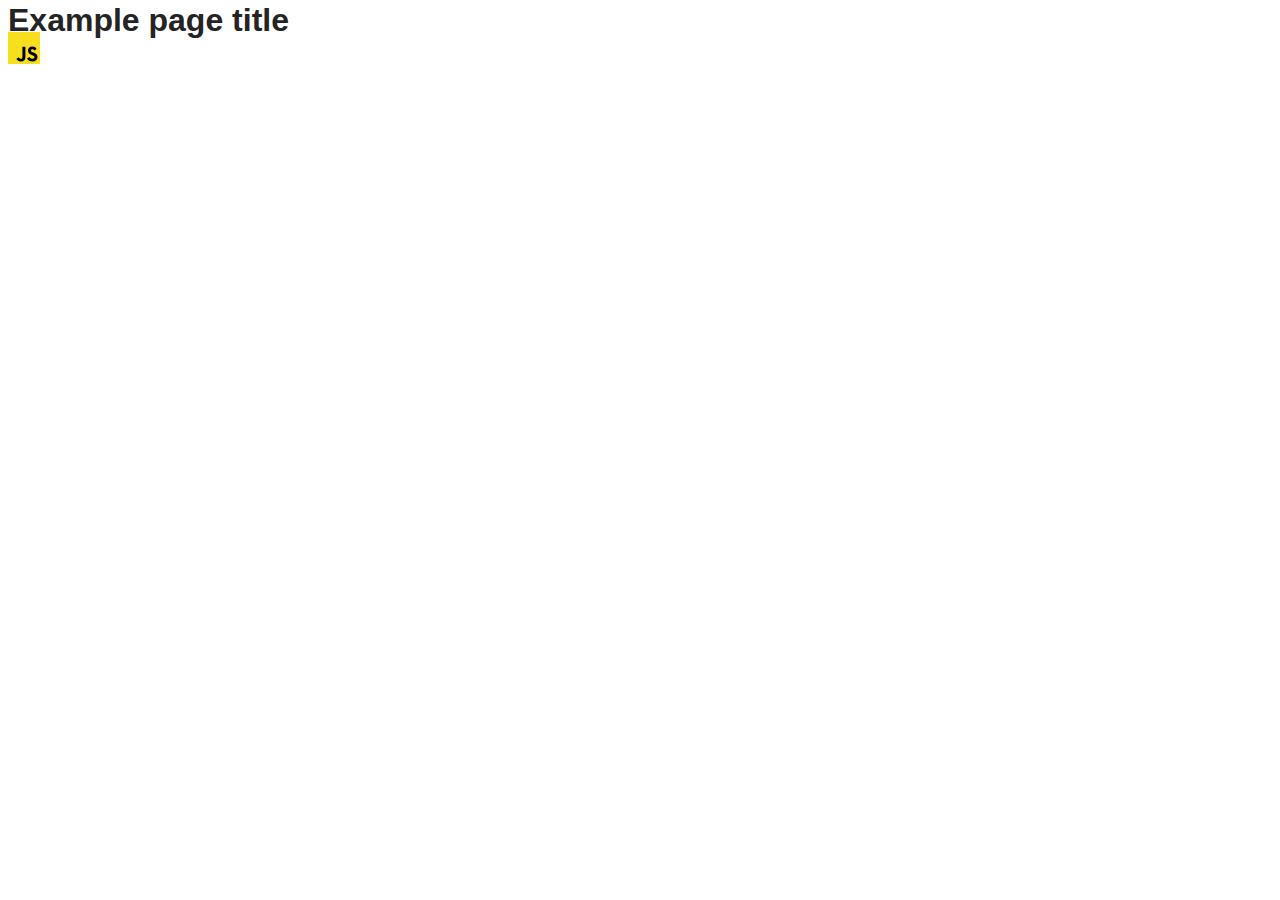
==== src/index.html @ 659a4d0a "Initial commit" ====
<!DOCTYPE html>
<html lang="en">
  <head>
    <meta charset="UTF-8" />
    <link rel="icon" type="image/svg+xml" href="/favicon.svg" />
    <meta name="viewport" content="width=device-width, initial-scale=1.0" />
    <title>Vanilla App Template</title>
    <link rel="stylesheet" href="./css/styles.css" />
  </head>
  <body>
    <load ="partials/header.html" />

    <section>
      <h1>Example page title</h1>
      <!-- Path to images as from index.html file -->
      <img src="./img/javascript.svg" alt="" />
    </section>

    <!-- Loads the specified .html file -->
    <load ="partials/vite-promo.html" />

    <script type="module" src="./main.js"></script>
  </body>
</html>
---- src/css/styles.css ----
/**
  |============================
  | include css partials with
  | default @import url()
  |============================
*/
@import url('./reset.css');
@import url('./vite-promo.css');
@import url('./header.css');

:root {
  font-family: Inter, Avenir, Helvetica, Arial, sans-serif;
  font-size: 16px;
  line-height: 24px;
  font-weight: 400;

  color: #242424;
  background-color: rgba(255, 255, 255, 0.87);

  font-synthesis: none;
  text-rendering: optimizeLegibility;
  -webkit-font-smoothing: antialiased;
  -moz-osx-font-smoothing: grayscale;
  -webkit-text-size-adjust: 100%;
}
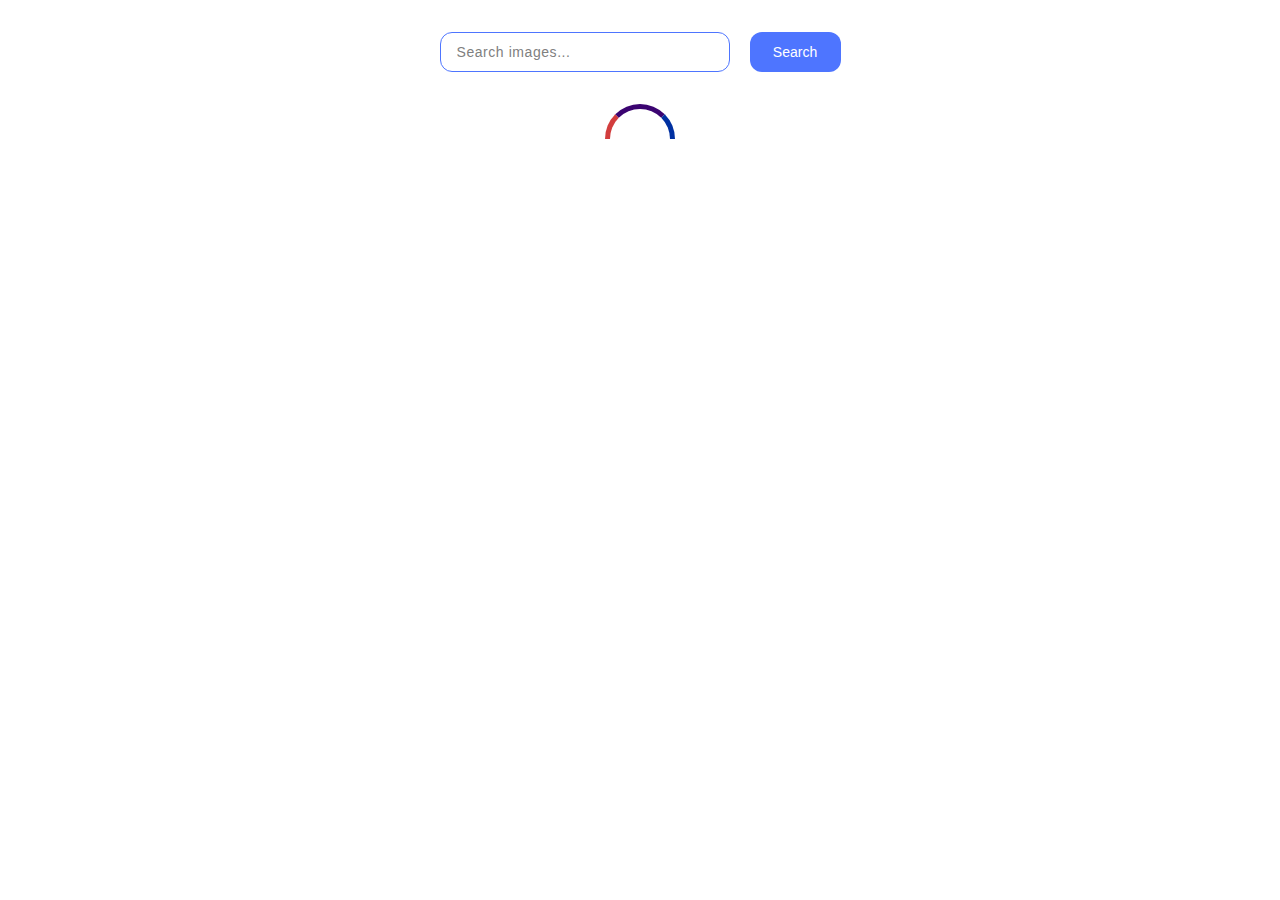
==== commit 753c34e0: "added everything from hw 11" ====
--- a/src/index.html
+++ b/src/index.html
@@ -2,23 +2,26 @@
 <html lang="en">
   <head>
     <meta charset="UTF-8" />
-    <link rel="icon" type="image/svg+xml" href="/favicon.svg" />
     <meta name="viewport" content="width=device-width, initial-scale=1.0" />
-    <title>Vanilla App Template</title>
+    <title>Image Search App</title>
     <link rel="stylesheet" href="./css/styles.css" />
   </head>
   <body>
-    <load ="partials/header.html" />
-
-    <section>
-      <h1>Example page title</h1>
-      <!-- Path to images as from index.html file -->
-      <img src="./img/javascript.svg" alt="" />
-    </section>
-
-    <!-- Loads the specified .html file -->
-    <load ="partials/vite-promo.html" />
-
+    <div class="form-wrap container">
+      <form class="search-form">
+        <input
+          type="text"
+          name="searchRequest"
+          placeholder="Search images..."
+          autofocus
+        />
+        <button type="search" class="searchBtn">Search</button>
+      </form>
+    </div>
+    <div class="loader" id="loader"></div>
+    <div class="gallery container">
+      <ul class="gallery-list"></ul>
+    </div>
     <script type="module" src="./main.js"></script>
   </body>
 </html>
--- a/src/css/styles.css
+++ b/src/css/styles.css
@@ -5,17 +5,14 @@
   |============================
 */
 @import url('./reset.css');
-@import url('./vite-promo.css');
-@import url('./header.css');
 
 :root {
   font-family: Inter, Avenir, Helvetica, Arial, sans-serif;
-  font-size: 16px;
   line-height: 24px;
   font-weight: 400;
 
   color: #242424;
-  background-color: rgba(255, 255, 255, 0.87);
+  background-color: rgba(255, 255, 255, 0.496);
 
   font-synthesis: none;
   text-rendering: optimizeLegibility;
@@ -23,3 +20,184 @@
   -moz-osx-font-smoothing: grayscale;
   -webkit-text-size-adjust: 100%;
 }
+
+
+
+
+form {
+  display: flex;
+  flex-wrap: nowrap;
+  justify-content: center;
+  align-items: center;
+  margin-top: 32px;
+  gap: 20px;
+}
+
+input {
+  width: 272px;
+  height: 38px;
+  border-radius: 12px;
+  border: 1px solid #808080;
+  padding-left: 16px;
+  font-family: Arial, sans-serif;
+  font-size: 14px;
+}
+
+input:hover {
+  border: 1px solid #000000;
+}
+
+input:focus {
+  border: 1px solid #4e75ff;
+}
+
+input::placeholder {
+  font-family: Arial, sans-serif;
+  font-size: 14px;
+  font-weight: 400;
+  line-height: 24px;
+  letter-spacing: 0.04em;
+  text-align: left;
+  color: #808080;
+}
+
+.container {
+  width: 1148px;
+  margin: 0 auto;
+}
+
+.form-wrap {
+  margin-bottom: 32px;
+}
+
+.searchBtn {
+  width: 91px;
+  height: 40px;
+  padding: 8px 16px 8px 16px;
+  gap: 10px;
+  border-radius: 12px;
+  opacity: 0px;
+  color: #fff;
+  background-color: #4e75ff;
+  border: #4e75ff;
+  font-family: Arial, sans-serif;
+  font-size: 14px;
+}
+
+.searchBtn:hover {
+  background-color: #6c8cff;
+  border: #6c8cff;
+}
+
+.gallery {
+  width: 1150px;
+  display: flex;
+  flex-wrap: wrap;
+  align-items: flex-start;
+  gap: 34px;
+}
+
+.galleryCard-wrapper {
+  display: block;
+  position: relative;
+  width: 360px;
+  height: 200px;
+}
+
+.galleryItems-photo {
+  width: 100%;
+  height: 197px;
+  object-fit: cover;
+  overflow: hidden;
+  position: absolute;
+  border-radius: 10px;
+  border: 2px solid #5e5c5c;
+}
+
+.gallery-textWrapper {
+  display: flex;
+  align-items: center;
+  width: 363px;
+  height: 50px;
+  position: absolute;
+  text-align: center;
+  bottom: 0;
+  background-color: #c6c1c1;
+  font-family: Arial, sans-serif;
+  font-size: 12px;
+  font-weight: 600;
+  line-height: 16px;
+  letter-spacing: 0.04em;
+  text-align: center;
+  border-radius: 3px;
+}
+
+.galleryItems-list {
+  display: flex;
+  justify-content: space-between;
+  height: 41px;
+  padding: 4px auto;
+  margin: 0 auto;
+  gap: 36px;
+}
+
+.galleryItem>p {
+  text-align: center;
+  font-style: italic;
+  color: #0030a1;
+  background-color: #d7d1d1;
+  border: 1px;
+  border-radius: 6px;
+  padding: 1px 5px;
+}
+
+.galleryItem>h2 {
+  margin-bottom: 4px;
+  font-size: 12px;
+}
+
+/* -------------loader ------------ */
+.loader {
+  margin: 10px auto;
+  width: 70px;
+  height: 35px;
+  position: relative;
+  overflow: hidden;
+}
+
+.loader:before {
+  content: '';
+  width: 70px;
+  height: 70px;
+  position: absolute;
+  left: 0;
+  top: 0;
+  border: 5px solid #8e0000;
+  border-color: #3b0471 #0030a1 #0870bff6 #c40000c3;
+  border-radius: 50%;
+  box-sizing: border-box;
+  animation: rotate 6s ease-in-out infinite;
+}
+
+@keyframes rotate {
+  0% {
+    border-width: 10px;
+  }
+
+  25% {
+    border-width: 3px;
+  }
+
+  50% {
+    transform: rotate(140deg);
+    border-width: 10px;
+  }
+
+  75% {
+    border-width: 3px;
+  }
+
+  100% {
+    border-width: 10px;
+  }
+}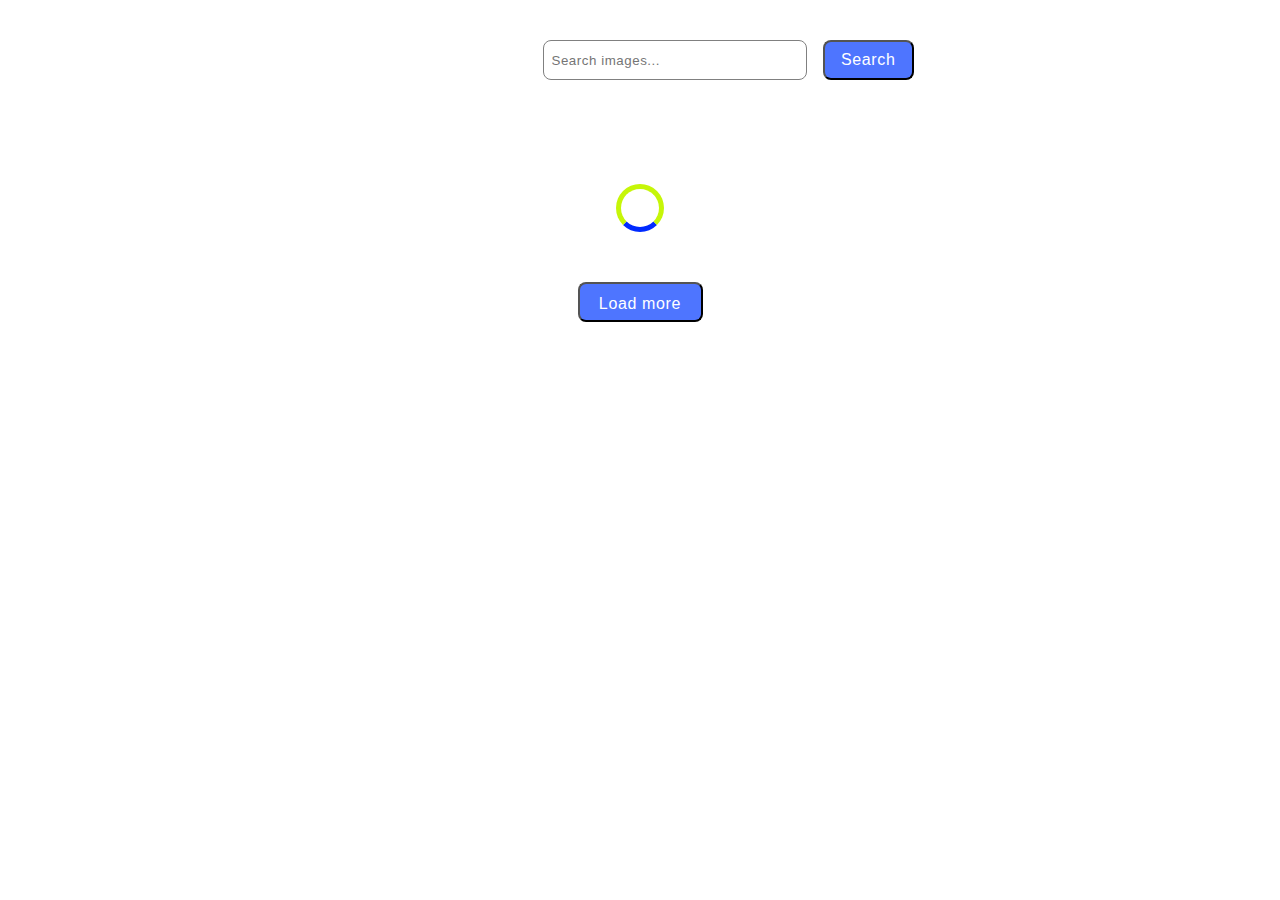
==== commit fd9e51ca: "added tasks" ====
--- a/src/index.html
+++ b/src/index.html
@@ -2,26 +2,33 @@
 <html lang="en">
   <head>
     <meta charset="UTF-8" />
+    <link rel="icon" type="image/svg+xml" href="/favicon.svg" />
     <meta name="viewport" content="width=device-width, initial-scale=1.0" />
-    <title>Image Search App</title>
+    <title>Image search</title>
     <link rel="stylesheet" href="./css/styles.css" />
   </head>
+
   <body>
-    <div class="form-wrap container">
-      <form class="search-form">
+    <form class="form">
+      <div class="form-wrap">
         <input
-          type="text"
-          name="searchRequest"
+          type="search"
+          name="search"
           placeholder="Search images..."
           autofocus
         />
-        <button type="search" class="searchBtn">Search</button>
-      </form>
-    </div>
-    <div class="loader" id="loader"></div>
-    <div class="gallery container">
-      <ul class="gallery-list"></ul>
+        <button type="submit">Search</button>
+      </div>
+    </form>
+    <ul class="gallery"></ul>
+    <div class="loader"></div>
+    <div>
+      <button type="button" class="btn" data-action="load-more">
+        <span class="label">Load more</span>
+      </button>
     </div>
     <script type="module" src="./main.js"></script>
+    <script type="module" src="./js/pixabay-api.js"></script>
+    <script type="module" src="./js/render-functions.js"></script>
   </body>
 </html>
--- a/src/css/styles.css
+++ b/src/css/styles.css
@@ -1,18 +1,13 @@
-/**
-  |============================
-  | include css partials with
-  | default @import url()
-  |============================
-*/
 @import url('./reset.css');
 
 :root {
   font-family: Inter, Avenir, Helvetica, Arial, sans-serif;
+  font-size: 16px;
   line-height: 24px;
   font-weight: 400;
 
   color: #242424;
-  background-color: rgba(255, 255, 255, 0.496);
+  background-color: rgba(255, 255, 255, 0.87);
 
   font-synthesis: none;
   text-rendering: optimizeLegibility;
@@ -21,127 +16,120 @@
   -webkit-text-size-adjust: 100%;
 }
 
-
-
-
 form {
   display: flex;
-  flex-wrap: nowrap;
   justify-content: center;
-  align-items: center;
+  width: 1440px;
+  background: #fff;
+}
+
+.form-wrap {
+  display: flex;
+  align-items: flex-start;
+  justify-content: flex-start;
+  flex-direction: row;
+  gap: 16px;
+  width: 371px;
+  height: 40px;
   margin-top: 32px;
-  gap: 20px;
+  margin-bottom: 32px;
 }
 
 input {
+  display: flex;
+  align-items: flex-start;
+  justify-content: flex-start;
+  flex-direction: row;
+  padding-left: 8px;
+  border: 1px solid #808080;
+  border-radius: 8px;
   width: 272px;
-  height: 38px;
-  border-radius: 12px;
-  border: 1px solid #808080;
-  padding-left: 16px;
-  font-family: Arial, sans-serif;
-  font-size: 14px;
+  height: 40px;
+  letter-spacing: 0.04em;
+  color: #808080;
+  background: #fff;
 }
 
 input:hover {
-  border: 1px solid #000000;
+  border: 1px solid #000;
 }
 
-input:focus {
-  border: 1px solid #4e75ff;
+button {
+  display: flex;
+  align-items: center;
+  justify-content: center;
+  flex-direction: row;
+  gap: 10px;
+
+  border-radius: 8px;
+  padding: 8px 16px;
+  width: 91px;
+  height: 40px;
+
+  font: 500 16px / 1.5 'Montserrat', sans-serif;
+  letter-spacing: 0.04em;
+  color: #fff;
+  background: #4e75ff;
 }
 
-input::placeholder {
-  font-family: Arial, sans-serif;
-  font-size: 14px;
-  font-weight: 400;
-  line-height: 24px;
-  letter-spacing: 0.04em;
-  text-align: left;
-  color: #808080;
-}
-
-.container {
-  width: 1148px;
-  margin: 0 auto;
-}
-
-.form-wrap {
-  margin-bottom: 32px;
-}
-
-.searchBtn {
-  width: 91px;
-  height: 40px;
-  padding: 8px 16px 8px 16px;
-  gap: 10px;
-  border-radius: 12px;
-  opacity: 0px;
-  color: #fff;
-  background-color: #4e75ff;
-  border: #4e75ff;
-  font-family: Arial, sans-serif;
-  font-size: 14px;
-}
-
-.searchBtn:hover {
-  background-color: #6c8cff;
-  border: #6c8cff;
+button:hover {
+  background: #6c8cff;
 }
 
 .gallery {
-  width: 1150px;
   display: flex;
   flex-wrap: wrap;
-  align-items: flex-start;
-  gap: 34px;
+  flex-direction: row;
+  gap: 24px;
+
+  width: 1128px;
+  padding: 36px 156px;
+
+  background: #fff;
 }
 
-.galleryCard-wrapper {
+.gallery-item {
   display: block;
-  position: relative;
-  width: 360px;
+  flex-basis: calc((100% - 48px) / 3);
   height: 200px;
 }
 
-.galleryItems-photo {
+.gallery-image {
   width: 100%;
-  height: 197px;
-  object-fit: cover;
-  overflow: hidden;
-  position: absolute;
-  border-radius: 10px;
-  border: 2px solid #5e5c5c;
+  height: 152px;
+  border-radius: 8px;
 }
 
-.gallery-textWrapper {
+.img-description {
   display: flex;
   align-items: center;
-  width: 363px;
-  height: 50px;
-  position: absolute;
-  text-align: center;
-  bottom: 0;
+  justify-content: space-evenly;
+  column-gap: 28px;
+  border-bottom: 1px solid #808080;
+  border-left: 1px solid #808080;
+  border-right: 1px solid #808080;
+  border-radius: 10px;
+  width: (100% - 40px);
+  height: 48px;
+  padding: 4px 20px;
   background-color: #c6c1c1;
-  font-family: Arial, sans-serif;
-  font-size: 12px;
-  font-weight: 600;
-  line-height: 16px;
-  letter-spacing: 0.04em;
-  text-align: center;
-  border-radius: 3px;
 }
 
-.galleryItems-list {
+.img-description li {
   display: flex;
-  justify-content: space-between;
-  height: 41px;
-  padding: 4px auto;
-  margin: 0 auto;
-  gap: 36px;
+  flex-direction: column;
+  text-align: center;
 }
 
-.galleryItem>p {
+.img-description h3 {
+  font: 600 12px / 1.33333 'Montserrat', sans-serif;
+  letter-spacing: 0.04em;
+  color: #2e2f42;
+}
+
+.img-description p {
+  letter-spacing: 0.04em;
+  color: #2e2f42;
   text-align: center;
   font-style: italic;
   color: #0030a1;
@@ -151,53 +139,55 @@
   padding: 1px 5px;
 }
 
-.galleryItem>h2 {
-  margin-bottom: 4px;
-  font-size: 12px;
+.loader {
+  width: 48px;
+  height: 48px;
+  border: 5px solid #c6f608;
+  border-bottom-color: #002aff;
+  border-radius: 50%;
+  display: inline-block;
+  box-sizing: border-box;
+  animation: rotation 1s linear infinite;
+  display: block;
+  margin-right: auto;
+  margin-left: auto;
+  margin-bottom: 50px;
 }
 
-/* -------------loader ------------ */
-.loader {
-  margin: 10px auto;
-  width: 70px;
-  height: 35px;
-  position: relative;
-  overflow: hidden;
-}
-
-.loader:before {
-  content: '';
-  width: 70px;
-  height: 70px;
-  position: absolute;
-  left: 0;
-  top: 0;
-  border: 5px solid #8e0000;
-  border-color: #3b0471 #0030a1 #0870bff6 #c40000c3;
-  border-radius: 50%;
-  box-sizing: border-box;
-  animation: rotate 6s ease-in-out infinite;
-}
-
-@keyframes rotate {
+@keyframes rotation {
   0% {
-    border-width: 10px;
-  }
-
-  25% {
-    border-width: 3px;
-  }
-
-  50% {
-    transform: rotate(140deg);
-    border-width: 10px;
-  }
-
-  75% {
-    border-width: 3px;
+    transform: rotate(0deg);
   }
 
   100% {
-    border-width: 10px;
+    transform: rotate(360deg);
   }
-}+}
+
+.is-hidden {
+  display: none;
+  visibility: hidden;
+  opacity: 0;
+}
+
+.btn {
+  display: block;
+  margin-left: auto;
+  margin-right: auto;
+  border-radius: 8px;
+  padding: 8px 16px;
+  width: 125px;
+  height: 40px;
+  background: #4e75ff;
+}
+
+.label {
+  font-family: 'Montserrat', sans-serif;
+  font-weight: 500;
+  font-size: 16px;
+
+  /* line-height: 24px; */
+  line-height: 1.5;
+  letter-spacing: 0.04em;
+  color: #fff;
+}
